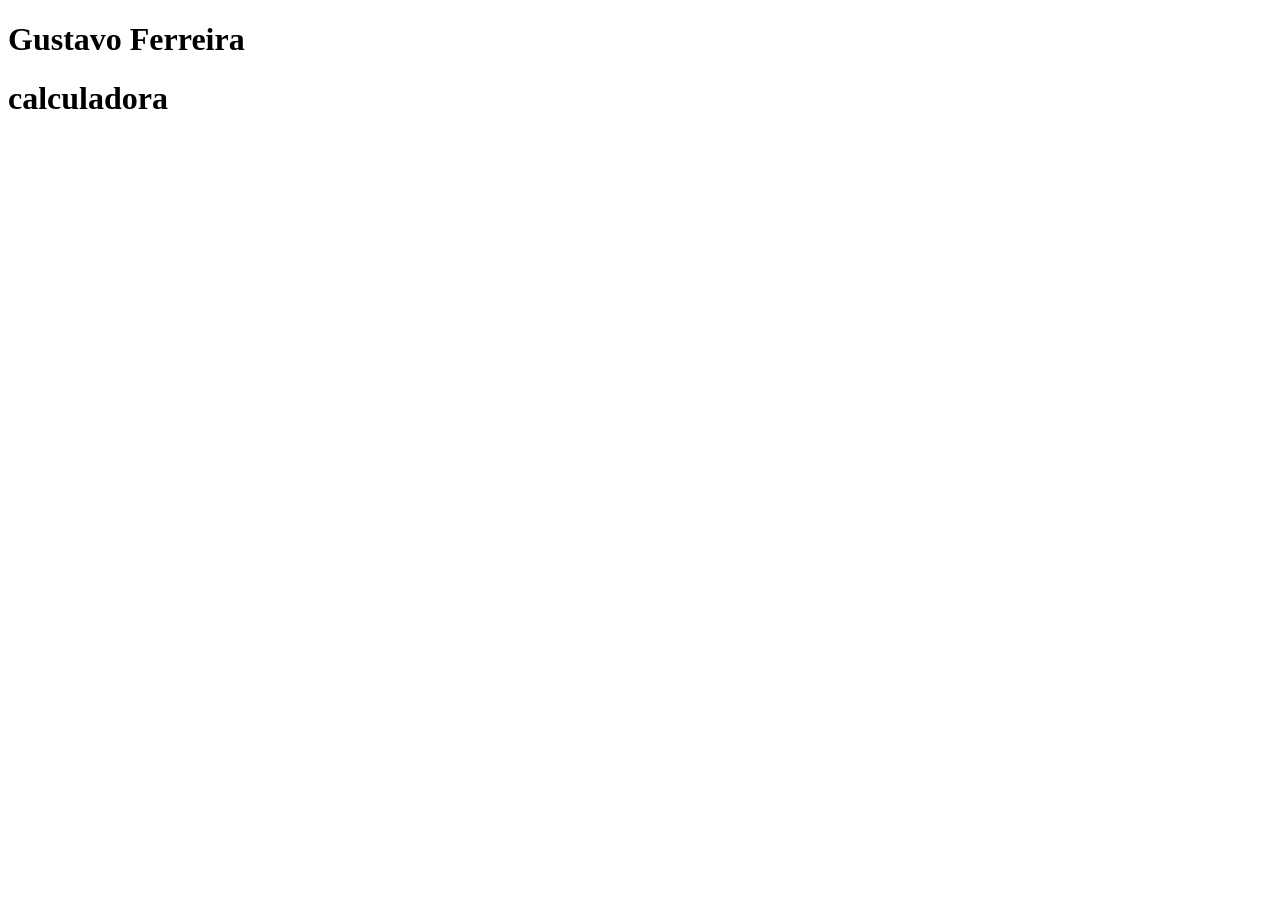
==== calculadora.html @ 3405d77f "Inicio" ====
<!DOCTYPE html>
<html lang="pt-br">
<head>
    <meta charset="UTF-8">
    <meta name="viewport" content="width=device-width, initial-scale=1.0">
    <title>Calculadora</title>
</head>
<body>
    <div class="fundo">
<h1> Gustavo Ferreira</h1>
<div class="calculadora">
    <h1>calculadora</h1>
</div>

    </div>
</body>
</html>
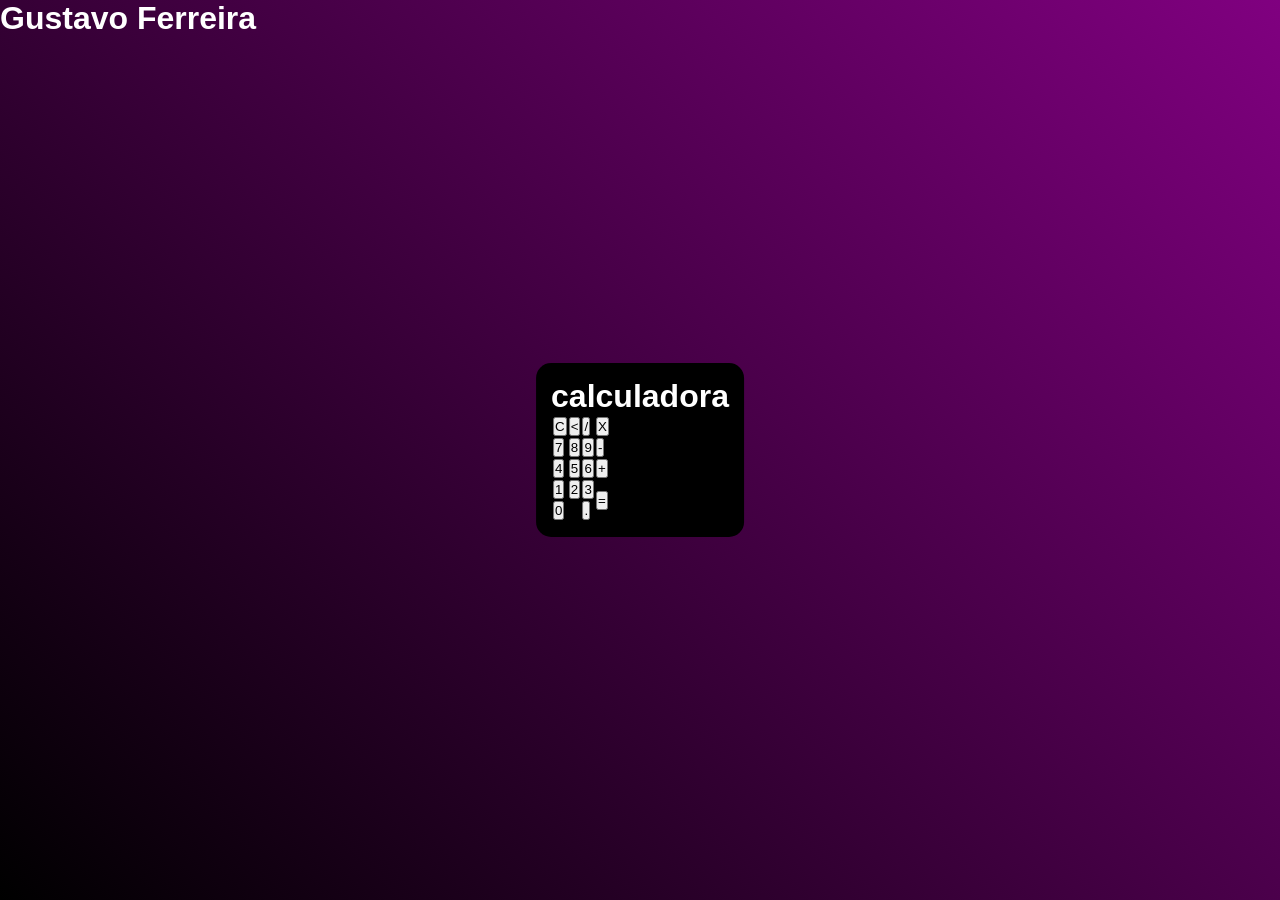
==== commit 51581387: "Segundo parte, Estilizando com css" ====
--- a/calculadora.html
+++ b/calculadora.html
@@ -4,12 +4,49 @@
     <meta charset="UTF-8">
     <meta name="viewport" content="width=device-width, initial-scale=1.0">
     <title>Calculadora</title>
+    <link rel="stylesheet" href="style.css" />
 </head>
 <body>
     <div class="fundo">
 <h1> Gustavo Ferreira</h1>
 <div class="calculadora">
     <h1>calculadora</h1>
+    <p id="resultado">  </p>
+<table>
+<tr>
+    <td><button class="botão">C</button></td>
+    <td><button class="botão"><</button></td>
+    <td><button class="botão">/</button></td>
+    <td><button class="botão">X</button></td>
+</tr>
+<tr>
+    <td><button class="botão">7</button></td>
+    <td><button class="botão">8</button></td>
+    <td><button class="botão">9</button></td>
+    <td><button class="botão">-</button></td>
+</tr>
+<tr>
+    <td><button class="botão">4</button></td>
+    <td><button class="botão">5</button></td>
+    <td><button class="botão">6</button></td>
+    <td><button class="botão">+</button></td>
+</tr>
+<tr>
+    <td><button class="botão">1</button></td>
+    <td><button class="botão">2</button></td>
+    <td><button class="botão">3</button></td>
+    <td rowspan="2"><button class="botão">=</button></td>
+</tr>
+<tr>
+    <td colspan="2"><button class="botão">0</button></td>
+    <td><button class="botão">.</button></td>
+    
+</tr>
+
+</table>
+
+
+
 </div>
 
     </div>
--- a/style.css
+++ b/style.css
@@ -0,0 +1,19 @@
+*{
+ margin: 0;
+ padding: 0;
+}
+.fundo{
+ background-image:linear-gradient(45deg, black, purple);
+ height: 100vh;
+ color: white;
+ font-family: Arial, Helvetica, sans-serif;
+}
+.calculadora{
+    position: absolute;
+    background-color: black;
+    top: 50%;
+    left: 50%;
+    transform: translate(-50%, -50%);
+    border-radius: 15px;
+    padding: 15px;
+}
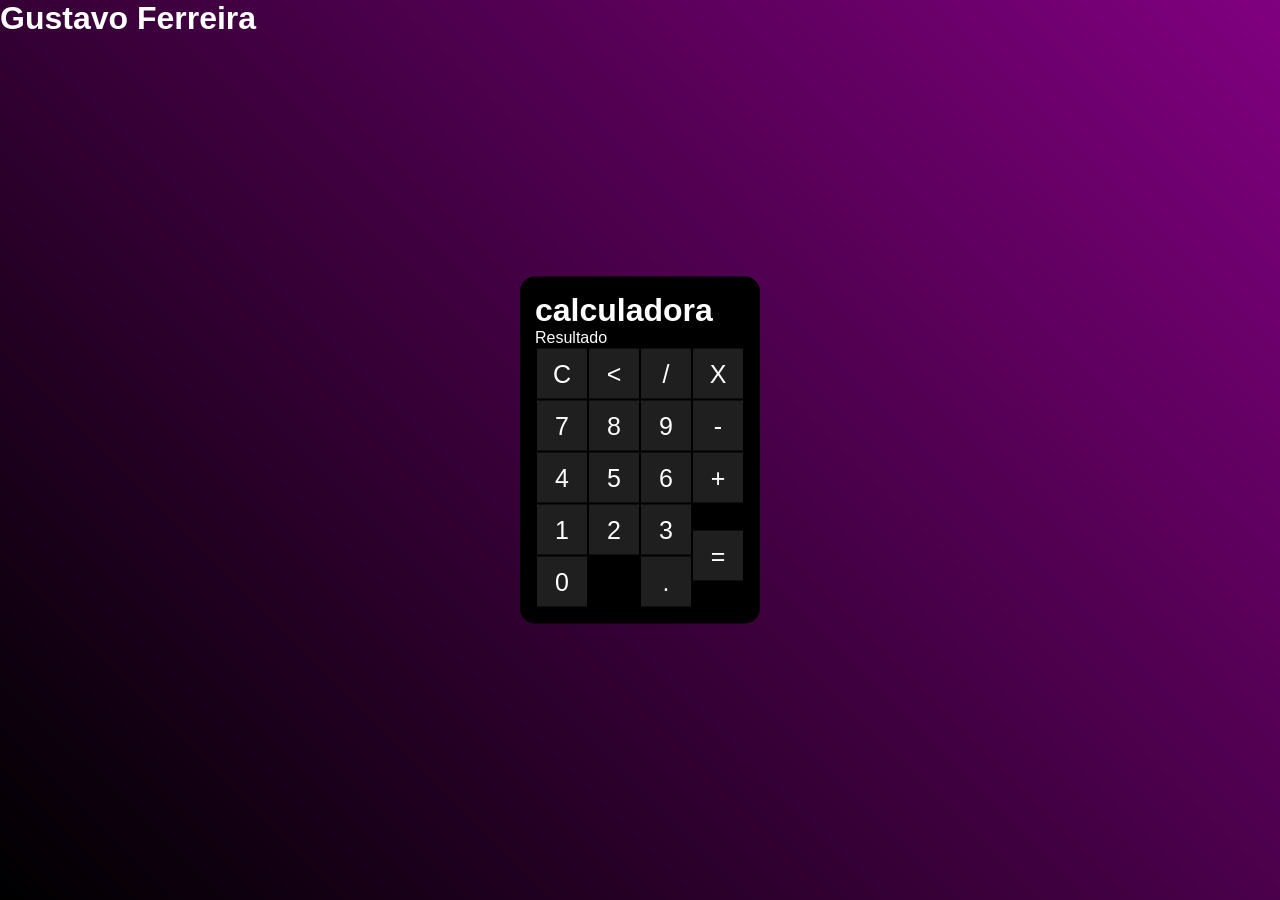
==== commit 79202387: "Ajustes nos Botões" ====
--- a/calculadora.html
+++ b/calculadora.html
@@ -11,35 +11,35 @@
 <h1> Gustavo Ferreira</h1>
 <div class="calculadora">
     <h1>calculadora</h1>
-    <p id="resultado">  </p>
+    <p id="resultado">Resultado</p>
 <table>
 <tr>
-    <td><button class="botão">C</button></td>
-    <td><button class="botão"><</button></td>
-    <td><button class="botão">/</button></td>
-    <td><button class="botão">X</button></td>
+    <td><button class="botao">C</button></td>
+    <td><button class="botao"><</button></td>
+    <td><button class="botao">/</button></td>
+    <td><button class="botao">X</button></td>
 </tr>
 <tr>
-    <td><button class="botão">7</button></td>
-    <td><button class="botão">8</button></td>
-    <td><button class="botão">9</button></td>
-    <td><button class="botão">-</button></td>
+    <td><button class="botao">7</button></td>
+    <td><button class="botao">8</button></td>
+    <td><button class="botao">9</button></td>
+    <td><button class="botao">-</button></td>
 </tr>
 <tr>
-    <td><button class="botão">4</button></td>
-    <td><button class="botão">5</button></td>
-    <td><button class="botão">6</button></td>
-    <td><button class="botão">+</button></td>
+    <td><button class="botao">4</button></td>
+    <td><button class="botao">5</button></td>
+    <td><button class="botao">6</button></td>
+    <td><button class="botao">+</button></td>
 </tr>
 <tr>
-    <td><button class="botão">1</button></td>
-    <td><button class="botão">2</button></td>
-    <td><button class="botão">3</button></td>
-    <td rowspan="2"><button class="botão">=</button></td>
+    <td><button class="botao">1</button></td>
+    <td><button class="botao">2</button></td>
+    <td><button class="botao">3</button></td>
+    <td rowspan="2"><button class="botao">=</button></td>
 </tr>
 <tr>
-    <td colspan="2"><button class="botão">0</button></td>
-    <td><button class="botão">.</button></td>
+    <td colspan="2"><button class="botao">0</button></td>
+    <td><button class="botao">.</button></td>
     
 </tr>
 
--- a/style.css
+++ b/style.css
@@ -17,3 +17,15 @@
     border-radius: 15px;
     padding: 15px;
 }
+.botao{
+   width: 50px;
+   height: 50px;
+   font-size: 25px;
+   cursor: pointer;
+   background-color: rgb(31, 31, 31);
+   border: none;
+   color: white;
+}
+.botao:hover{
+    background-color: black;
+}
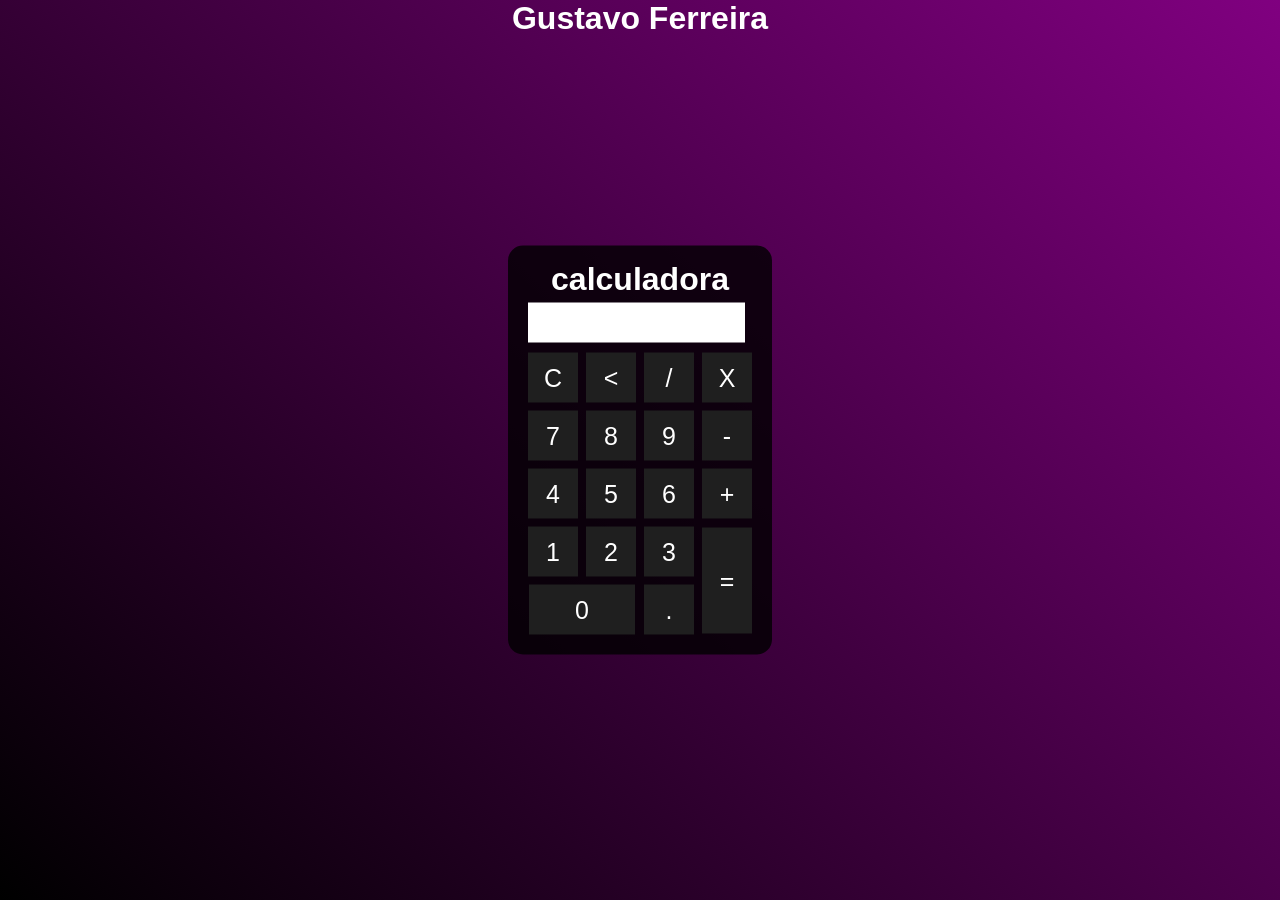
==== commit 153af937: "Finalizado" ====
--- a/calculadora.html
+++ b/calculadora.html
@@ -11,35 +11,35 @@
 <h1> Gustavo Ferreira</h1>
 <div class="calculadora">
     <h1>calculadora</h1>
-    <p id="resultado">Resultado</p>
+    <p id="resultado"></p>
 <table>
 <tr>
-    <td><button class="botao">C</button></td>
-    <td><button class="botao"><</button></td>
-    <td><button class="botao">/</button></td>
-    <td><button class="botao">X</button></td>
+    <td><button class="botao"onclick="clean()">C</button></td>
+    <td><button class="botao" onclick="back()"><</button></td>
+    <td><button class="botao" onclick="insert('/')">/</button></td>
+    <td><button class="botao" onclick="insert('*')">X</button></td>
 </tr>
 <tr>
-    <td><button class="botao">7</button></td>
-    <td><button class="botao">8</button></td>
-    <td><button class="botao">9</button></td>
-    <td><button class="botao">-</button></td>
+    <td><button class="botao" onclick="insert('7')">7</button></td>
+    <td><button class="botao" onclick="insert('8')">8</button></td>
+    <td><button class="botao" onclick="insert('9')">9</button></td>
+    <td><button class="botao" onclick="insert('-')">-</button></td>
 </tr>
 <tr>
-    <td><button class="botao">4</button></td>
-    <td><button class="botao">5</button></td>
-    <td><button class="botao">6</button></td>
-    <td><button class="botao">+</button></td>
+    <td><button class="botao" onclick="insert('4')">4</button></td>
+    <td><button class="botao" onclick="insert('5')">5</button></td>
+    <td><button class="botao" onclick="insert('6')">6</button></td>
+    <td><button class="botao" onclick="insert('+')">+</button></td>
 </tr>
 <tr>
-    <td><button class="botao">1</button></td>
-    <td><button class="botao">2</button></td>
-    <td><button class="botao">3</button></td>
-    <td rowspan="2"><button class="botao">=</button></td>
+    <td><button class="botao" onclick="insert('1')">1</button></td>
+    <td><button class="botao" onclick="insert('2')">2</button></td>
+    <td><button class="botao" onclick="insert('3')">3</button></td>
+    <td rowspan="2"><button class="botao" style="height: 106px;" onclick="calcular()">=</button></td>
 </tr>
 <tr>
-    <td colspan="2"><button class="botao">0</button></td>
-    <td><button class="botao">.</button></td>
+    <td colspan="2"><button class="botao" onclick="insert('0')" style="width: 106px;">0</button></td>
+    <td><button class="botao" onclick="insert('.')"  >.</button></td>
     
 </tr>
 
@@ -50,5 +50,31 @@
 </div>
 
     </div>
+    <script>
+   function insert(num) {
+    var numero = document.getElementById('resultado').innerHTML;
+    document.getElementById('resultado').innerHTML = numero + num;
+   }
+   function clean() {
+   document.getElementById('resultado').innerHTML = '';
+
+   }
+   function back() {
+   var resultado =  document.getElementById('resultado').innerHTML;
+   document.getElementById('resultado').innerHTML = resultado.substring(0, resultado.length -1);
+}
+function calcular(){
+    var resultado = document.getElementById('resultado').innerHTML;
+    if(resultado) 
+    {
+        document.getElementById('resultado').innerHTML = eval(resultado);
+    }
+    else {
+        document.getElementById('resultado').innerHTML = 'Nada...';
+    }
+}
+ 
+   
+    </script>
 </body>
 </html>
--- a/style.css
+++ b/style.css
@@ -7,10 +7,11 @@
  height: 100vh;
  color: white;
  font-family: Arial, Helvetica, sans-serif;
+ text-align: center;
 }
 .calculadora{
     position: absolute;
-    background-color: black;
+    background-color: rgba(0, 0, 0, 0.8);
     top: 50%;
     left: 50%;
     transform: translate(-50%, -50%);
@@ -20,6 +21,7 @@
 .botao{
    width: 50px;
    height: 50px;
+   margin: 3px;
    font-size: 25px;
    cursor: pointer;
    background-color: rgb(31, 31, 31);
@@ -29,3 +31,13 @@
 .botao:hover{
     background-color: black;
 }
+#resultado{
+ background-color: white;   
+ width: 207px;
+ height: 30px;
+ margin: 5px;
+ font-size: 25px;
+ color: black;
+ text-align: right;
+ padding: 5px;
+}
